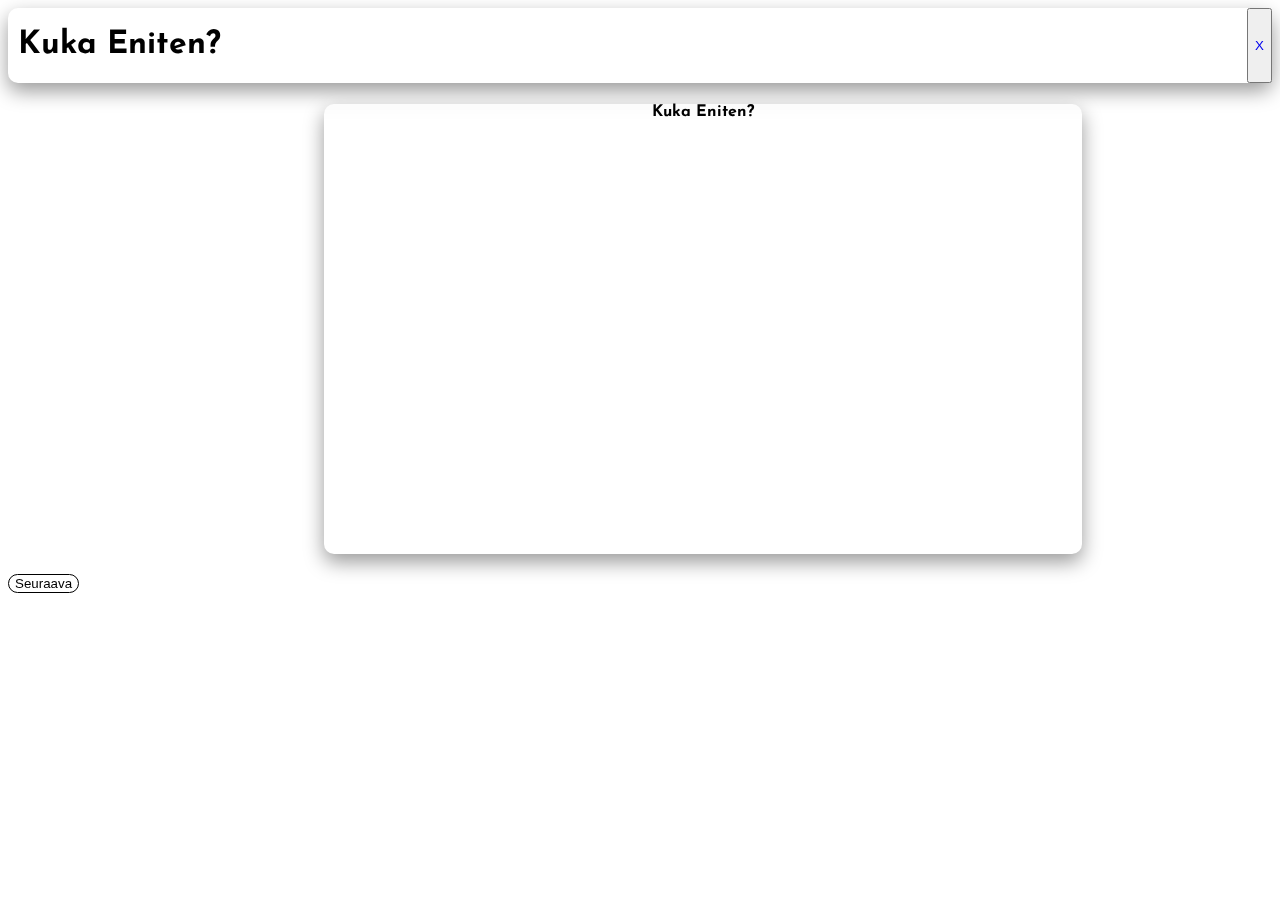
==== game1cards.html @ 591110db "Add files via upload" ====
<!DOCTYPE html>
<html lang="en">
<head>
    <meta charset="UTF-8">
    <meta name="viewport" content="width=device-width, initial-scale=1.0">
    <title>Kuka Eniten?</title>
    <link rel="stylesheet" href="style.css">
</head>
<body>

    <!--Erillinen header osio pelille-->
    <header>
    <h1 class="navotsikko">Kuka Eniten?</h1>
    <button class="lopeta-nappi"><a href="index.html">X</a></button>
    </header>

    <!--Pelikortin ja vaihtavan napin luonti-->
    <div class="card">
     <h4 class="cardText" id="cardText">Kuka Eniten?</h4>
    </div>
     
    <button class="nextplayer" id="nextplayer">Seuraava</button>


    <!--Luodaan pelin lopussa avautuva div osio-->
    <div class="gameover" id="gameover" style="display: none;">
        <h2>Peli Loppui, löydä uutta pelattavaa!</h2>
        <a href="#" class="peliloppui"><button>Täältä</button></a>
    </div>

    <!--Pelilogiikka scriptit-->
    <script>
        // Tekstivaihtoehdot
        const vaihtoehdot = [
            "Teksti on nyt vaihdettu!",
            "Tämä on uusi satunnainen teksti.",
            "Kolmas vaihtoehto tässä.",
            "Yllätyksiä löytyy aina!",
            "Viides vaihtoehto, ole hyvä!"
        ];

        // Käytettävissä olevat tekstit (alussa kaikki vaihtoehdot)
        let kayttamattomat = [...vaihtoehdot];

        // Hae HTML-elementit
        const nappi = document.getElementById("nextplayer");
        const teksti = document.getElementById("cardText");

        // Lisää tapahtumakuuntelija napille
        nappi.addEventListener("click", () => {
            // Jos kaikki tekstit on käytetty
            if (kayttamattomat.length === 0) {
                teksti.textContent = "Kaikki tekstit on käyty läpi!";
                return;
            }

            // Valitse satunnainen teksti jäljellä olevista vaihtoehdoista
            const satunnainenIndeksi = Math.floor(Math.random() * kayttamattomat.length);
            const valittuTeksti = kayttamattomat[satunnainenIndeksi];

            // Näytä valittu teksti
            teksti.textContent = valittuTeksti;

            // Poista valittu teksti käytettävissä olevien joukosta
            kayttamattomat.splice(satunnainenIndeksi, 1);
        });
    </script>

</body>
</html>
---- style.css ----
@import url('https://fonts.googleapis.com/css2?family=Josefin+Sans:ital,wght@0,100..700;1,100..700&family=Kanit:ital,wght@0,100;0,200;0,300;0,400;0,500;0,600;0,700;0,800;0,900;1,100;1,200;1,300;1,400;1,500;1,600;1,700;1,800;1,900&display=swap');

   

body {
    background-image: url(background.jpg);
    background-size: cover;
    color: #000000;
    background: rgb(255, 255, 255);
   
    font-family: "Josefin Sans", sans-serif;
}

header {
    display: flex;
    backdrop-filter: blur(5px) ;
    height: 20%;
    justify-content: space-between;
    list-style-type: none;
    border-radius: 10px;
    box-shadow: 0px 8px 20px rgb(154, 154, 154) ;
}

.navigation {
    display: flex;
    list-style-type: none;
    text-decoration: none;
    color: rgb(0, 0, 0);
    justify-content: space-between;
    text-align: center;
    margin-right: 20px;
    margin-top: 2px;
}

a {
    list-style-type: none;
    text-decoration: none;
    
}

.list {
    list-style: none;
}

.navotsikko {
    padding-left: 10px;
}

.navigation ul {
    padding-left: 15vh;
}

@media (max-width: 768px) {
    .navigation {
        display: flex;
        padding: 1%;
        justify-content: flex-end;

    }

    .navigation ul {
        padding-left: 3vh;
    }
    
    .firstdiv {
        padding-top: 2px;
    }
}

.card {
    height: 50vh;
    width: 60%;
    backdrop-filter: blur(7px);
    border-radius: 10px;
    justify-content: center;
    text-align: center;
    margin-top: 20px;
    margin-left: 25%;
    box-shadow: 0px 8px 20px rgb(154, 154, 154) ;
}

.nextplayer {
    backdrop-filter: blur(7px);
    background-color: none;
    background: none;
    color: rgb(0, 0, 0);
    margin-top:20px ;
    border-radius: 10px;
    border: solid rgb(0, 0, 0) 1px;
}

.ion-icon {
    font-size: 20px;
    color: rgb(56, 211, 250);
}

.firstdiv{
    margin-top: 20px;
    border-radius: 10px;
    text-align: center;
    box-shadow: 0px 8px 20px rgb(154, 154, 154) ;
    height: 20vh;
    padding-top: 5.5vh;
    font-size: 22px;
    
}

.wow {
    color: rgb(56, 211, 250);
}

.onegame, .gametwo, .gamethree  {
    margin-top: 20px;
    border-radius: 10px;
    box-shadow: 0px 8px 20px rgb(154, 154, 154) ;
    height: 20vh;
}

.gamesec {
    text-align: center;
    margin-top: 20px;

}

.gametwo {
    display: flex;
    justify-content: flex-end;
}

.onegame {
    display: flex;
    
}

.gamethree {
    display: flex;
    
}

.ion-icon1 {
    font-size: 50px;
    padding: 50px;
    box-shadow: 0px 8px 20px rgb(154, 154, 154) ;
    border-radius: 10px;
    color: rgb(56, 211, 250);
    font-size: 50px;
}

.erinlainen {
    color: black;

}

.ion-icon2 {
    font-size: 50px;
    padding: 50px;
    box-shadow: 0px 8px 20px rgb(154, 154, 154) ;
    border-radius: 10px;
}

.pelilinkki {
    color: black;
    text-decoration: none;
    justify-content: space-between;
    text-align: center;
}
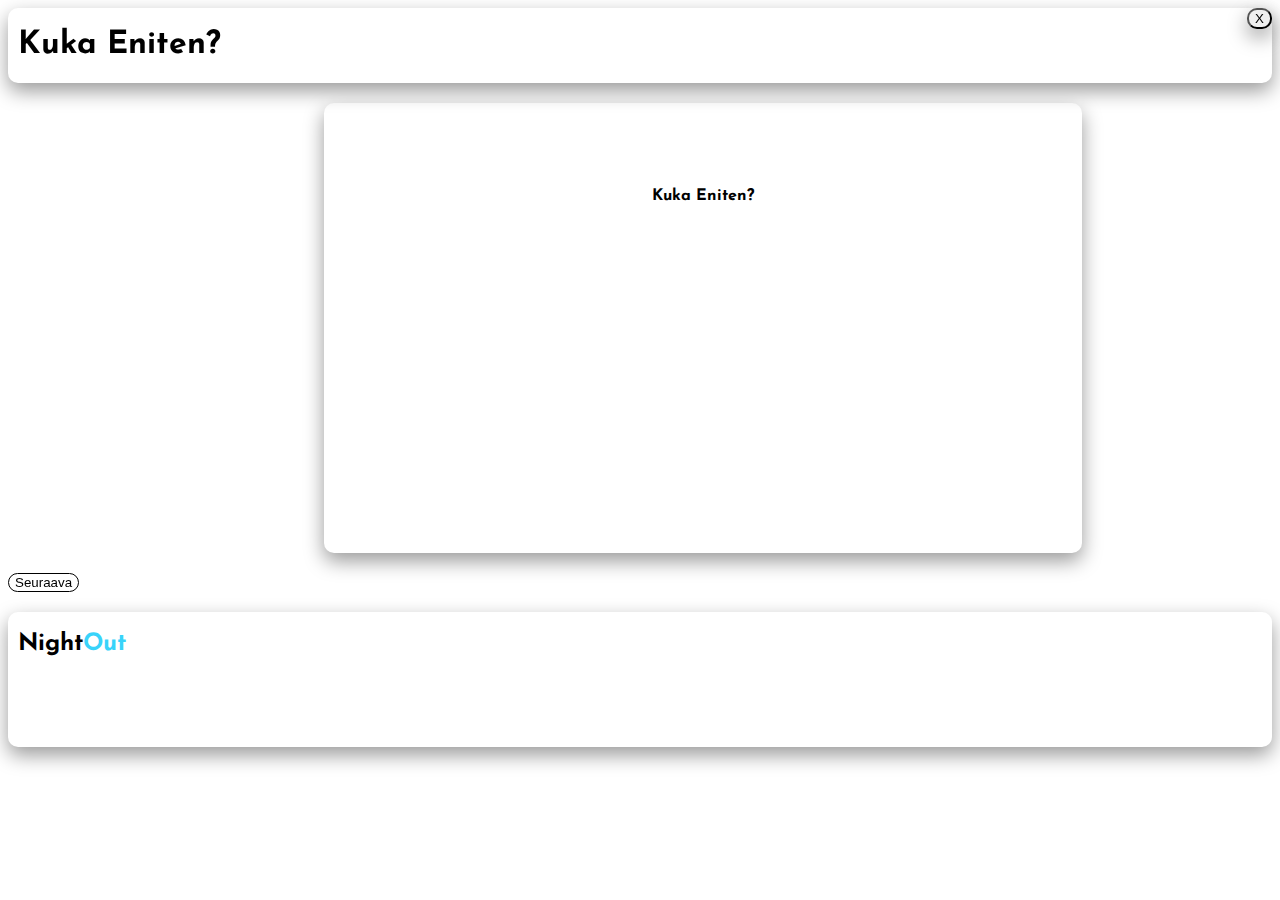
==== commit 8196a055: "Some new updates for the game" ====
--- a/game1cards.html
+++ b/game1cards.html
@@ -5,17 +5,19 @@
     <meta name="viewport" content="width=device-width, initial-scale=1.0">
     <title>Kuka Eniten?</title>
     <link rel="stylesheet" href="style.css">
+    <script src="main.js"></script>
 </head>
 <body>
 
-    <!--Erillinen header osio pelille-->
+    <!--Header part for games-->
     <header>
     <h1 class="navotsikko">Kuka Eniten?</h1>
-    <button class="lopeta-nappi"><a href="index.html">X</a></button>
+    <a href="index.html"><button class="lopeta-nappi">X</button></a>
     </header>
 
-    <!--Pelikortin ja vaihtavan napin luonti-->
-    <div class="card">
+    <!--Cards and playbutton making-->
+    <div class="card" id="gamecard">
+        <br><br><br><br>
      <h4 class="cardText" id="cardText">Kuka Eniten?</h4>
     </div>
      
@@ -28,43 +30,15 @@
         <a href="#" class="peliloppui"><button>Täältä</button></a>
     </div>
 
-    <!--Pelilogiikka scriptit-->
-    <script>
-        // Tekstivaihtoehdot
-        const vaihtoehdot = [
-            "Teksti on nyt vaihdettu!",
-            "Tämä on uusi satunnainen teksti.",
-            "Kolmas vaihtoehto tässä.",
-            "Yllätyksiä löytyy aina!",
-            "Viides vaihtoehto, ole hyvä!"
-        ];
+    <footer>
+        <h2 class="navotsikko">Night<span class="wow">Out</span></h2>
+        <!--Making social icons, for links-->
+        <a href="#"><ion-icon class="social-icon" name="logo-facebook"></ion-icon></a>
+        <a href="#"><ion-icon class="social-icon" name="logo-github"></ion-icon></a>
+    </footer>
 
-        // Käytettävissä olevat tekstit (alussa kaikki vaihtoehdot)
-        let kayttamattomat = [...vaihtoehdot];
-
-        // Hae HTML-elementit
-        const nappi = document.getElementById("nextplayer");
-        const teksti = document.getElementById("cardText");
-
-        // Lisää tapahtumakuuntelija napille
-        nappi.addEventListener("click", () => {
-            // Jos kaikki tekstit on käytetty
-            if (kayttamattomat.length === 0) {
-                teksti.textContent = "Kaikki tekstit on käyty läpi!";
-                return;
-            }
-
-            // Valitse satunnainen teksti jäljellä olevista vaihtoehdoista
-            const satunnainenIndeksi = Math.floor(Math.random() * kayttamattomat.length);
-            const valittuTeksti = kayttamattomat[satunnainenIndeksi];
-
-            // Näytä valittu teksti
-            teksti.textContent = valittuTeksti;
-
-            // Poista valittu teksti käytettävissä olevien joukosta
-            kayttamattomat.splice(satunnainenIndeksi, 1);
-        });
-    </script>
+    <!--Gamelogic scripts-->
+    <script src="main.js"></script>
 
 </body>
-</html>+</html>
--- a/style.css
+++ b/style.css
@@ -65,12 +65,23 @@
     .firstdiv {
         padding-top: 2px;
     }
+
+    .ion-icon1 {
+        display: none;
+    }
+
+    .kuvaus {
+        padding-right: 2vh;
+    }
+
+    .firstdiv {
+        padding: 2vh;
+    }
 }
 
 .card {
     height: 50vh;
     width: 60%;
-    backdrop-filter: blur(7px);
     border-radius: 10px;
     justify-content: center;
     text-align: center;
@@ -124,7 +135,6 @@
 
 .gametwo {
     display: flex;
-    justify-content: flex-end;
 }
 
 .onegame {
@@ -140,9 +150,10 @@
 .ion-icon1 {
     font-size: 50px;
     padding: 50px;
-    box-shadow: 0px 8px 20px rgb(154, 154, 154) ;
-    border-radius: 10px;
-    color: rgb(56, 211, 250);
+    width: 50px;
+    height: auto;
+    border-radius: 10px;
+    color: rgb(0, 0, 0);
     font-size: 50px;
 }
 
@@ -154,13 +165,50 @@
 .ion-icon2 {
     font-size: 50px;
     padding: 50px;
-    box-shadow: 0px 8px 20px rgb(154, 154, 154) ;
+    width: 50px;
+    height: auto;
     border-radius: 10px;
 }
 
 .pelilinkki {
     color: black;
     text-decoration: none;
-    justify-content: space-between;
-    text-align: center;
-}+    text-align: center;
+
+}
+
+.kuvaus {
+    padding-left: 10px;
+    margin-left: 2vh;
+    text-align: justify;
+
+    h1 {
+        color: rgb(56, 211, 250);
+    }
+}
+
+.whysection {
+    margin-top: 20px;
+    border-radius: 10px;
+    box-shadow: 0px 8px 20px rgb(154, 154, 154) ;
+    text-align: center;
+    padding-top:7px ;
+    margin-top: 20px;
+    padding: 10px;
+
+}
+
+footer {
+    margin-top: 20px;
+    border-radius: 10px;
+    box-shadow: 0px 8px 20px rgb(154, 154, 154) ;
+    display: flex;
+    height: 15vh;
+}
+
+.lopeta-nappi {
+    border-radius: 10px;
+    box-shadow: 0px 8px 20px rgb(154, 154, 154) ;
+}
+
+
